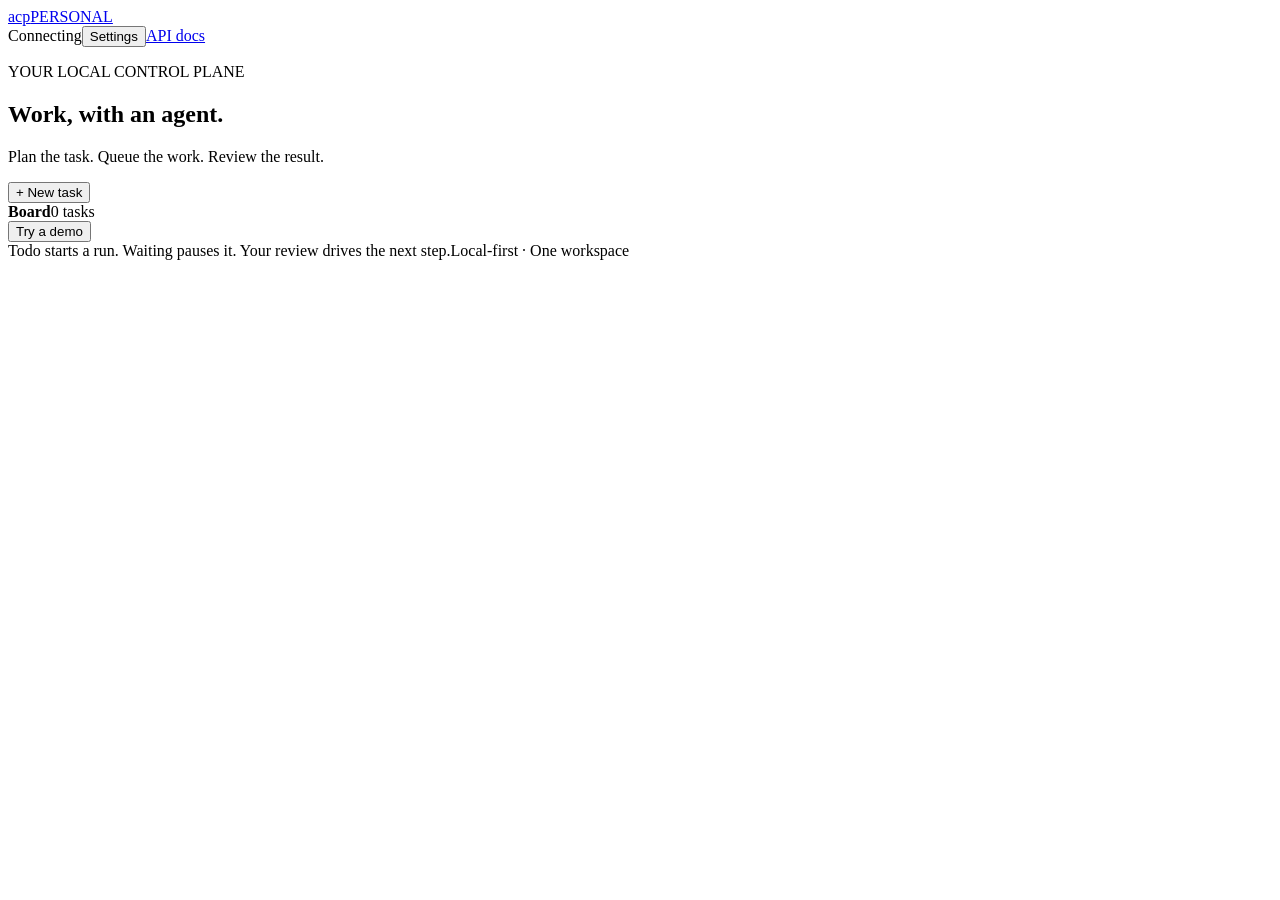
==== acp/static/index.html @ 340b1d62 "Add native Comet companion with persistent drag resizing" ====
<!doctype html>
<html lang="en">
<head>
  <meta charset="utf-8"><meta name="viewport" content="width=device-width, initial-scale=1">
  <title>ACP — Personal agent orchestration</title>
  <link rel="stylesheet" href="/static/style.css">
  <script src="/static/app.js" defer></script>
</head>
<body>
  <header class="topbar">
    <a class="brand" href="/" aria-label="ACP home"><span class="brandmark" aria-hidden="true"><i></i><i></i><i></i><i></i></span>acp<span class="personal">PERSONAL</span></a>
    <div class="topright"><span id="board-owner" class="chip" hidden></span><span id="connection" class="connection">Connecting</span><button id="settings-btn" class="quiet">Settings</button><a href="/docs" target="_blank" rel="noopener">API docs</a></div>
  </header>
  <main>
    <section class="heading"><div><p class="eyebrow">YOUR LOCAL CONTROL PLANE</p><h1>Work, with an agent.</h1><p class="subtitle">Plan the task. Queue the work. Review the result.</p></div><button id="new-task" class="primary">+ New task</button></section>
    <section class="toolbar"><div><strong>Board</strong><span class="separator"></span><span id="task-count">0 tasks</span><span id="running-count"></span></div><div><button id="demo-btn" class="quiet">Try a demo</button><span id="default-provider" class="chip"></span></div></section>
    <div id="health-warning" role="status" hidden></div>
    <section id="board" class="board" aria-label="Task board"></section>
    <footer><span>Todo starts a run. Waiting pauses it. Your review drives the next step.</span><span>Local-first · One workspace</span></footer>
  </main>
  <dialog id="create-dialog" aria-labelledby="create-title"><form id="create-form"><div class="dialog-heading"><h2 id="create-title">New task</h2><button type="button" class="close" data-close="create-dialog" aria-label="Close">×</button></div>
    <label>Title<input name="title" required maxlength="500" placeholder="What should the agent work on?" autofocus></label>
    <label>Description<textarea name="description" rows="5" placeholder="Context, desired outcome, and how to verify it"></textarea></label>
    <div class="form-row"><label>Agent<select name="provider"><option value="demo">Demo (no AI calls)</option><option value="claude">Claude Code</option><option value="codex">Codex</option></select></label><label>Starting lane<select name="state"><option value="planning">Planning</option><option value="todo">Todo — start work</option></select></label></div>
    <label>Local Git repository<input name="repo_path" placeholder="/absolute/path/to/your/repo"></label><p class="hint">The agent chooses its working directory and whether to use a worktree.</p>
    <button class="primary" type="submit">Create task</button></form>
  </dialog>
  <dialog id="task-dialog" class="task-dialog" aria-labelledby="task-heading"><div class="dialog-heading"><div><p id="task-short-id" class="eyebrow"></p><h2 id="task-heading"></h2></div><button class="close" data-close="task-dialog" aria-label="Close">×</button></div>
    <div id="task-summary"></div>
    <div class="task-actions"><select id="task-state" aria-label="Task lane"></select><button id="move-task">Move</button><button id="cancel-task" class="quiet">Stop / unqueue</button></div>
    <details id="edit-details"><summary>Edit task</summary><form id="edit-form"><label>Title<input name="title" required maxlength="500"></label><label>Description<textarea name="description" rows="5"></textarea></label><div class="form-row"><label>Agent<select name="provider"><option value="demo">Demo</option><option value="claude">Claude Code</option><option value="codex">Codex</option></select></label><label>Local repo<input name="repo_path"></label></div><button type="submit">Save changes</button></form></details>
    <section id="output-section"><h3>Outputs</h3><div id="task-outputs"></div></section>
    <section><h3>Conversation</h3><div id="task-comments"></div><form id="comment-form"><label class="sr-only" for="comment-body">Comment or reply</label><textarea id="comment-body" rows="3" required placeholder="Add context or feedback…"></textarea><div class="comment-actions"><button type="submit">Add comment</button><button type="button" id="resume-task" class="primary" hidden>Answer & resume</button><button type="button" id="request-changes" class="primary" hidden>Request changes</button></div></form></section>
    <details><summary>Runs & session</summary><div id="task-runs"></div><button id="reset-session" class="quiet">Reset agent session</button><p class="hint">Keeps task history and files; the next run gets fresh agent context.</p></details>
  </dialog>
  <dialog id="settings-dialog" class="settings-dialog" aria-labelledby="settings-heading"><div class="dialog-heading"><h2 id="settings-heading">Settings</h2><button class="close" data-close="settings-dialog" aria-label="Close">×</button></div>
    <section>
      <div class="connection-heading"><h3>Codex app</h3><span id="desktop-badge" class="chip">CLI mode</span></div>
      <p id="desktop-status" class="hint"></p>
      <button id="desktop-copy" type="button">Copy setup prompt</button>
      <button id="desktop-disconnect" type="button" class="quiet" hidden>Disconnect</button>
      <details><summary>Connection details</summary><form id="desktop-connect-form"><label>Dispatcher chat ID<input id="desktop-thread" required placeholder="Chat UUID"></label><button type="submit">Connect</button></form><textarea id="desktop-instructions" readonly rows="5" aria-label="Codex setup prompt"></textarea></details>
    </section>
    <section class="linear-connection">
      <div class="connection-heading"><h3>Linear</h3><span id="linear-badge" class="chip">Not connected</span></div>
      <p id="linear-status" role="status"></p><p id="linear-error" class="hint" role="alert" hidden></p>
      <div id="linear-connected" hidden><p class="hint">Your assigned issues with the <code>acp</code> label appear here. Move one to Todo to start work.</p><div class="settings-actions"><button type="button" id="reconcile-linear">Sync now</button><button type="button" id="linear-edit" class="quiet">Edit connection</button></div><p class="hint">Syncs every minute. The agent finds the local repository.</p></div>
      <form id="linear-connect-form"><label>Linear API key<input id="linear-key" type="password" autocomplete="off" placeholder="Paste a key, or leave blank to use your saved key"></label><p class="hint">Find your personal API key in Linear → Settings → Security &amp; access. It stays on this computer.</p><button id="linear-discover" class="primary" type="submit">Continue</button><button type="button" class="quiet linear-cancel" hidden>Cancel</button></form>
      <form id="linear-setup-form" hidden><p id="linear-owner" class="hint"></p><div class="form-row"><label>Team<select id="linear-team" required></select></label><label>Agent<select id="linear-provider"><option value="codex">Codex</option><option value="claude">Claude Code</option><option value="demo">Demo</option></select></label></div><p id="linear-mapping-summary" class="hint"></p><label id="linear-create-label" class="checkbox-label" hidden><input id="linear-create-missing" type="checkbox" checked><span id="linear-create-description"></span></label><details id="linear-workflow-details"><summary>Customize status mapping</summary><div id="linear-mapping" class="linear-mapping"></div></details><p class="hint">Only issues assigned to you with the acp label will sync. ACP creates this label if needed.</p><button id="linear-save" class="primary" type="submit">Connect Linear</button><button type="button" class="quiet linear-cancel">Cancel</button></form>
    </section>
    <details id="settings-advanced"><summary>Advanced</summary>
      <details id="linear-webhook-details" hidden><summary>Instant updates</summary><p id="linear-webhook-status" class="hint"></p><form id="linear-webhook-form"><p class="hint">Optional: run <code>acp hooks</code> and forward port <strong>8766</strong> through an HTTPS tunnel. Keep the board on port 8765 private. The listener and tunnel must stay running.</p><label>Public webhook URL<input id="linear-webhook-url" type="url" required placeholder="https://your-tunnel.example/hooks/linear"></label><button id="linear-register" type="submit">Register webhook</button><p class="hint">Requires a Linear workspace admin. ACP saves the signing secret automatically.</p></form></details>
      <details id="linear-import-details" hidden><summary>Sync a specific issue</summary><form id="linear-form"><div class="form-row"><label>Issue ID<input name="issue_id" required placeholder="ENG-123"></label><label>Agent<select name="provider"><option value="codex">Codex</option><option value="claude">Claude Code</option><option value="demo">Demo</option></select></label></div><label>Local Git repository (optional)<input name="repo_path" placeholder="Let the agent find the repository"></label><p class="hint">The issue must be assigned to you and have the acp label.</p><button type="submit">Sync issue</button></form></details>
      <details><summary>Linear reply commands</summary><p class="hint">Use <code>/wait question</code>, <code>/resume answer</code>, or <code>/changes feedback</code> in a Linear comment.</p></details>
      <details><summary>Event subscriptions</summary><p class="hint">Receive durable HTTP events. Deduplicate by event ID.</p><div id="subscription-list"></div><form id="subscription-form"><label>Webhook URL<input name="url" required type="url" placeholder="http://127.0.0.1:9000/events"></label><label>Event patterns<input name="types" value="task.state_changed,comment.*" required></label><label>Signing secret (optional)<input name="secret" type="password" autocomplete="new-password"></label><button type="submit">Subscribe</button></form></details>
      <details id="delivery-details"><summary id="delivery-summary">Delivery diagnostics</summary><div id="delivery-list"></div></details>
    </details>
  </dialog>
  <div id="toast" role="alert" hidden></div>
</body>
</html>
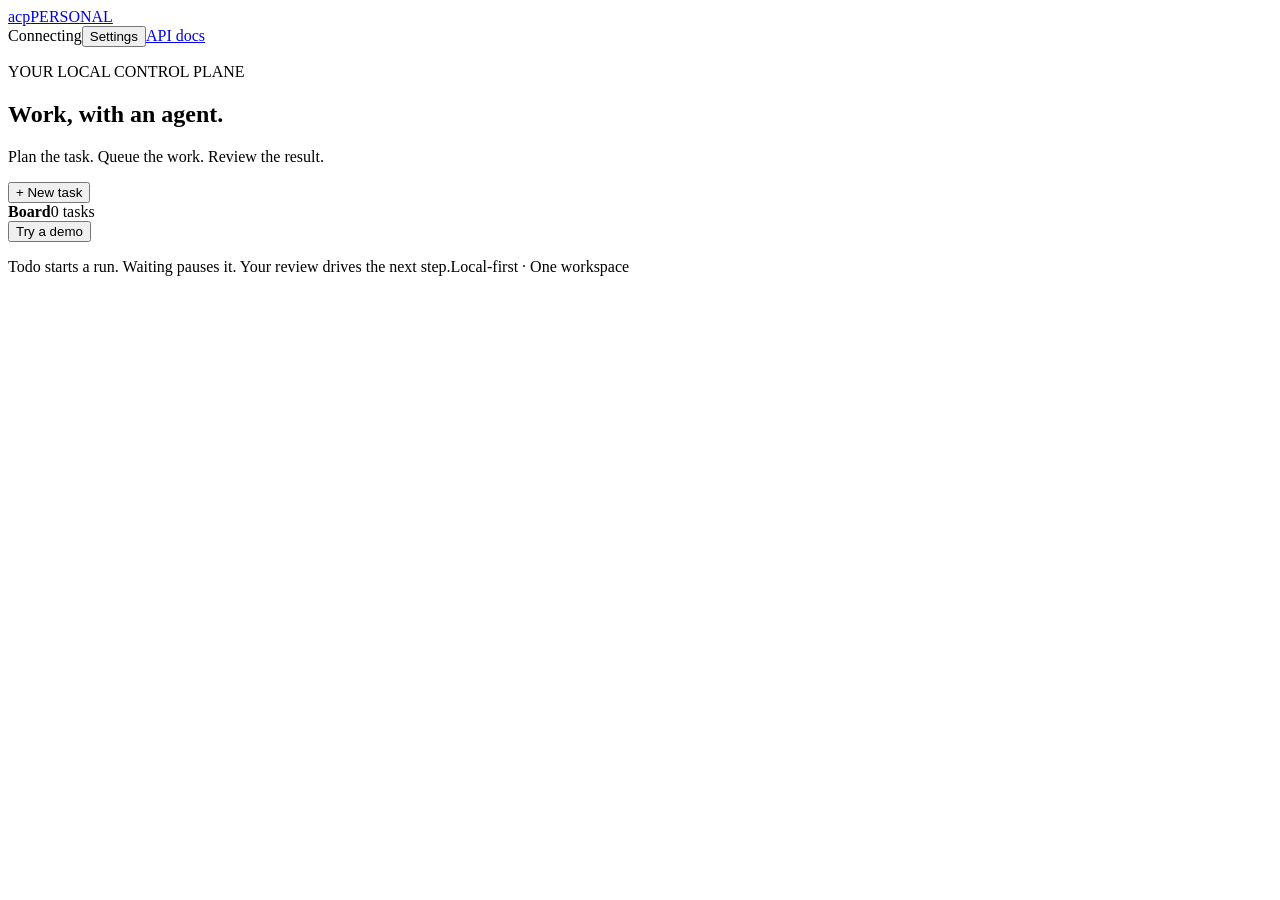
==== commit 9408286f: "fix: make command retries durable and recover desktop handoffs" ====
--- a/acp/static/index.html
+++ b/acp/static/index.html
@@ -14,6 +14,7 @@
   <main>
     <section class="heading"><div><p class="eyebrow">YOUR LOCAL CONTROL PLANE</p><h1>Work, with an agent.</h1><p class="subtitle">Plan the task. Queue the work. Review the result.</p></div><button id="new-task" class="primary">+ New task</button></section>
     <section class="toolbar"><div><strong>Board</strong><span class="separator"></span><span id="task-count">0 tasks</span><span id="running-count"></span></div><div><button id="demo-btn" class="quiet">Try a demo</button><span id="default-provider" class="chip"></span></div></section>
+    <p id="runtime-version" class="hint"></p>
     <div id="health-warning" role="status" hidden></div>
     <section id="board" class="board" aria-label="Task board"></section>
     <footer><span>Todo starts a run. Waiting pauses it. Your review drives the next step.</span><span>Local-first · One workspace</span></footer>
@@ -51,7 +52,7 @@
     <details id="settings-advanced"><summary>Advanced</summary>
       <details id="linear-webhook-details" hidden><summary>Instant updates</summary><p id="linear-webhook-status" class="hint"></p><form id="linear-webhook-form"><p class="hint">Optional: run <code>acp hooks</code> and forward port <strong>8766</strong> through an HTTPS tunnel. Keep the board on port 8765 private. The listener and tunnel must stay running.</p><label>Public webhook URL<input id="linear-webhook-url" type="url" required placeholder="https://your-tunnel.example/hooks/linear"></label><button id="linear-register" type="submit">Register webhook</button><p class="hint">Requires a Linear workspace admin. ACP saves the signing secret automatically.</p></form></details>
       <details id="linear-import-details" hidden><summary>Sync a specific issue</summary><form id="linear-form"><div class="form-row"><label>Issue ID<input name="issue_id" required placeholder="ENG-123"></label><label>Agent<select name="provider"><option value="codex">Codex</option><option value="claude">Claude Code</option><option value="demo">Demo</option></select></label></div><label>Local Git repository (optional)<input name="repo_path" placeholder="Let the agent find the repository"></label><p class="hint">The issue must be assigned to you and have the acp label.</p><button type="submit">Sync issue</button></form></details>
-      <details><summary>Linear reply commands</summary><p class="hint">Use <code>/wait question</code>, <code>/resume answer</code>, or <code>/changes feedback</code> in a Linear comment.</p></details>
+      <details><summary>Linear reply commands</summary><p class="hint">While Waiting on Input, any new human comment resumes the agent. Use <code>/wait question</code> to pause or <code>/changes feedback</code> to request changes on a review.</p></details>
       <details><summary>Event subscriptions</summary><p class="hint">Receive durable HTTP events. Deduplicate by event ID.</p><div id="subscription-list"></div><form id="subscription-form"><label>Webhook URL<input name="url" required type="url" placeholder="http://127.0.0.1:9000/events"></label><label>Event patterns<input name="types" value="task.state_changed,comment.*" required></label><label>Signing secret (optional)<input name="secret" type="password" autocomplete="new-password"></label><button type="submit">Subscribe</button></form></details>
       <details id="delivery-details"><summary id="delivery-summary">Delivery diagnostics</summary><div id="delivery-list"></div></details>
     </details>
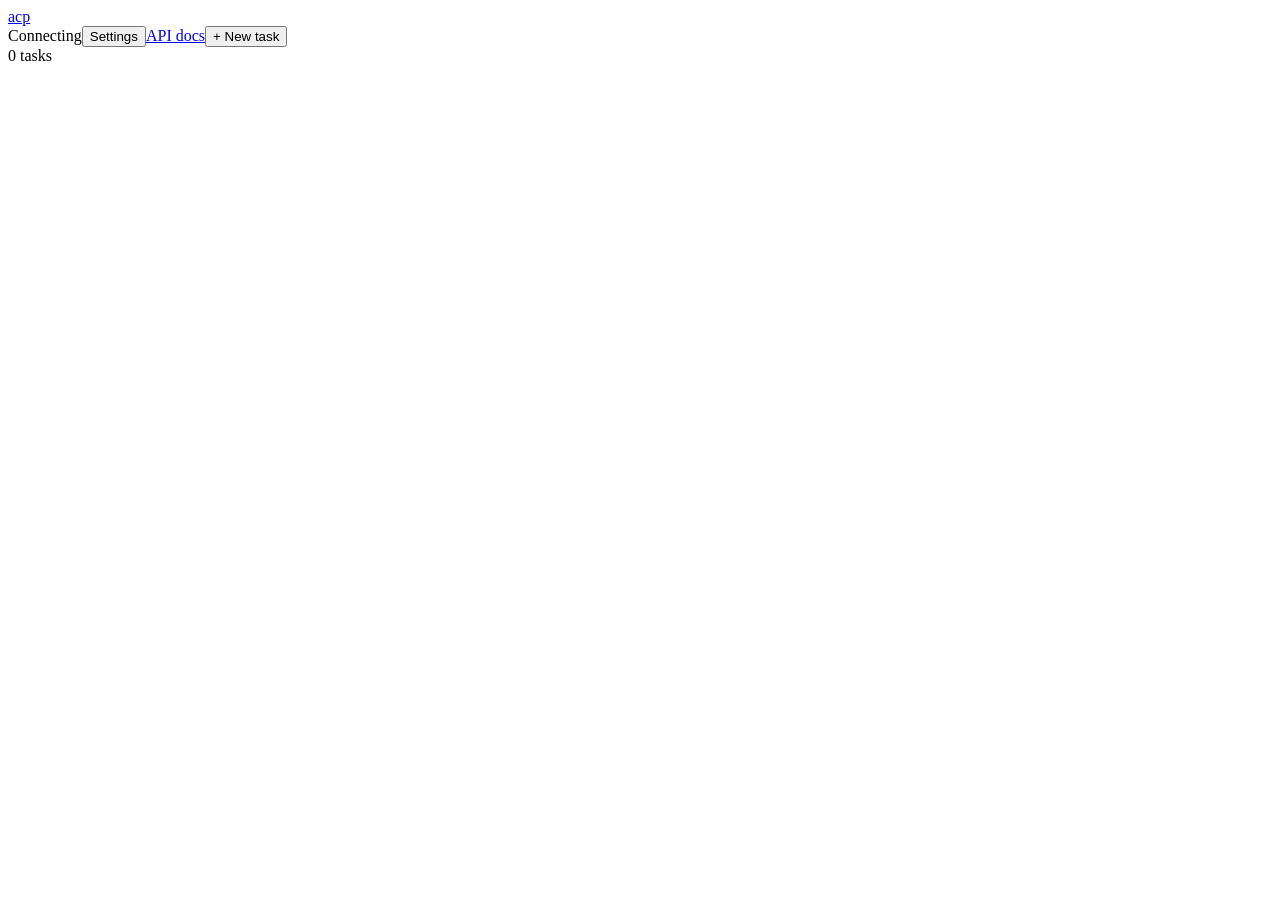
==== commit 5d8e3853: "Hide the demo provider and trim the board UI The demo runner stays as a hidden engine for tests and " ====
--- a/acp/static/index.html
+++ b/acp/static/index.html
@@ -2,56 +2,56 @@
 <html lang="en">
 <head>
   <meta charset="utf-8"><meta name="viewport" content="width=device-width, initial-scale=1">
-  <title>ACP — Personal agent orchestration</title>
+  <title>ACP — Board</title>
   <link rel="stylesheet" href="/static/style.css">
   <script src="/static/app.js" defer></script>
 </head>
 <body>
   <header class="topbar">
-    <a class="brand" href="/" aria-label="ACP home"><span class="brandmark" aria-hidden="true"><i></i><i></i><i></i><i></i></span>acp<span class="personal">PERSONAL</span></a>
-    <div class="topright"><span id="board-owner" class="chip" hidden></span><span id="connection" class="connection">Connecting</span><button id="settings-btn" class="quiet">Settings</button><a href="/docs" target="_blank" rel="noopener">API docs</a></div>
+    <a class="brand" href="/" aria-label="ACP home"><span class="brandmark" aria-hidden="true"><i></i><i></i><i></i><i></i></span>acp</a>
+    <div class="topright"><span id="board-owner" class="chip" hidden></span><span id="connection" class="connection">Connecting</span><button id="settings-btn" class="quiet">Settings</button><a href="/docs" target="_blank" rel="noopener">API docs</a><button id="new-task" class="primary">+ New task</button></div>
   </header>
   <main>
-    <section class="heading"><div><p class="eyebrow">YOUR LOCAL CONTROL PLANE</p><h1>Work, with an agent.</h1><p class="subtitle">Plan the task. Queue the work. Review the result.</p></div><button id="new-task" class="primary">+ New task</button></section>
-    <section class="toolbar"><div><strong>Board</strong><span class="separator"></span><span id="task-count">0 tasks</span><span id="running-count"></span></div><div><button id="demo-btn" class="quiet">Try a demo</button><span id="default-provider" class="chip"></span></div></section>
-    <p id="runtime-version" class="hint"></p>
+    <section class="toolbar"><div><span id="task-count">0 tasks</span><span id="running-count"></span></div><div><span id="default-provider" class="chip"></span><span id="runtime-version"></span></div></section>
     <div id="health-warning" role="status" hidden></div>
     <section id="board" class="board" aria-label="Task board"></section>
-    <footer><span>Todo starts a run. Waiting pauses it. Your review drives the next step.</span><span>Local-first · One workspace</span></footer>
   </main>
   <dialog id="create-dialog" aria-labelledby="create-title"><form id="create-form"><div class="dialog-heading"><h2 id="create-title">New task</h2><button type="button" class="close" data-close="create-dialog" aria-label="Close">×</button></div>
     <label>Title<input name="title" required maxlength="500" placeholder="What should the agent work on?" autofocus></label>
     <label>Description<textarea name="description" rows="5" placeholder="Context, desired outcome, and how to verify it"></textarea></label>
-    <div class="form-row"><label>Agent<select name="provider"><option value="demo">Demo (no AI calls)</option><option value="claude">Claude Code</option><option value="codex">Codex</option></select></label><label>Starting lane<select name="state"><option value="planning">Planning</option><option value="todo">Todo — start work</option></select></label></div>
+    <div class="form-row"><label>Agent<select name="provider"></select></label><label>Starting lane<select name="state"><option value="planning">Planning</option><option value="todo">Todo — start work</option></select></label></div>
     <label>Local Git repository<input name="repo_path" placeholder="/absolute/path/to/your/repo"></label><p class="hint">The agent chooses its working directory and whether to use a worktree.</p>
     <button class="primary" type="submit">Create task</button></form>
   </dialog>
   <dialog id="task-dialog" class="task-dialog" aria-labelledby="task-heading"><div class="dialog-heading"><div><p id="task-short-id" class="eyebrow"></p><h2 id="task-heading"></h2></div><button class="close" data-close="task-dialog" aria-label="Close">×</button></div>
     <div id="task-summary"></div>
     <div class="task-actions"><select id="task-state" aria-label="Task lane"></select><button id="move-task">Move</button><button id="cancel-task" class="quiet">Stop / unqueue</button></div>
-    <details id="edit-details"><summary>Edit task</summary><form id="edit-form"><label>Title<input name="title" required maxlength="500"></label><label>Description<textarea name="description" rows="5"></textarea></label><div class="form-row"><label>Agent<select name="provider"><option value="demo">Demo</option><option value="claude">Claude Code</option><option value="codex">Codex</option></select></label><label>Local repo<input name="repo_path"></label></div><button type="submit">Save changes</button></form></details>
+    <details id="edit-details"><summary>Edit task</summary><form id="edit-form"><label>Title<input name="title" required maxlength="500"></label><label>Description<textarea name="description" rows="5"></textarea></label><div class="form-row"><label>Agent<select name="provider"></select></label><label>Local repo<input name="repo_path"></label></div><button type="submit">Save changes</button></form></details>
     <section id="output-section"><h3>Outputs</h3><div id="task-outputs"></div></section>
     <section><h3>Conversation</h3><div id="task-comments"></div><form id="comment-form"><label class="sr-only" for="comment-body">Comment or reply</label><textarea id="comment-body" rows="3" required placeholder="Add context or feedback…"></textarea><div class="comment-actions"><button type="submit">Add comment</button><button type="button" id="resume-task" class="primary" hidden>Answer & resume</button><button type="button" id="request-changes" class="primary" hidden>Request changes</button></div></form></section>
-    <details><summary>Runs & session</summary><div id="task-runs"></div><button id="reset-session" class="quiet">Reset agent session</button><p class="hint">Keeps task history and files; the next run gets fresh agent context.</p></details>
+    <details><summary>Run history & session</summary><div id="task-runs"></div><button id="reset-session" class="quiet">Reset agent session</button><p class="hint">Keeps task history and files; the next run starts with fresh agent context.</p></details>
   </dialog>
   <dialog id="settings-dialog" class="settings-dialog" aria-labelledby="settings-heading"><div class="dialog-heading"><h2 id="settings-heading">Settings</h2><button class="close" data-close="settings-dialog" aria-label="Close">×</button></div>
     <section>
+      <div class="connection-heading"><h3>Agents</h3><span id="agents-badge" class="chip"></span></div>
+      <p id="agents-status" class="hint"></p>
+      <details><summary>Change agents</summary><p class="hint">Set <code>DEFAULT_PROVIDER</code>, <code>CLAUDE_COMMAND</code>, and <code>CODEX_COMMAND</code> in <code>config.env</code> (<code>acp setup</code> prints its location), then restart with <code>acp stop</code> and <code>acp start</code>.</p></details>
+    </section>
+    <section>
       <div class="connection-heading"><h3>Codex app</h3><span id="desktop-badge" class="chip">CLI mode</span></div>
       <p id="desktop-status" class="hint"></p>
-      <button id="desktop-copy" type="button">Copy setup prompt</button>
-      <button id="desktop-disconnect" type="button" class="quiet" hidden>Disconnect</button>
-      <details><summary>Connection details</summary><form id="desktop-connect-form"><label>Dispatcher chat ID<input id="desktop-thread" required placeholder="Chat UUID"></label><button type="submit">Connect</button></form><textarea id="desktop-instructions" readonly rows="5" aria-label="Codex setup prompt"></textarea></details>
+      <details><summary>Connection details</summary><p id="desktop-help" class="hint"></p><div class="settings-actions"><button id="desktop-copy" type="button">Copy setup prompt</button><button id="desktop-disconnect" type="button" class="quiet" hidden>Disconnect</button></div><form id="desktop-connect-form"><label>Dispatcher chat ID<input id="desktop-thread" required placeholder="Chat UUID"></label><button type="submit">Connect</button></form><textarea id="desktop-instructions" readonly rows="5" aria-label="Codex setup prompt"></textarea></details>
     </section>
     <section class="linear-connection">
       <div class="connection-heading"><h3>Linear</h3><span id="linear-badge" class="chip">Not connected</span></div>
-      <p id="linear-status" role="status"></p><p id="linear-error" class="hint" role="alert" hidden></p>
-      <div id="linear-connected" hidden><p class="hint">Your assigned issues with the <code>acp</code> label appear here. Move one to Todo to start work.</p><div class="settings-actions"><button type="button" id="reconcile-linear">Sync now</button><button type="button" id="linear-edit" class="quiet">Edit connection</button></div><p class="hint">Syncs every minute. The agent finds the local repository.</p></div>
+      <p id="linear-status" class="hint" role="status"></p><p id="linear-error" class="hint" role="alert" hidden></p>
+      <div id="linear-connected" hidden><div class="settings-actions"><button type="button" id="reconcile-linear">Sync now</button><button type="button" id="linear-edit" class="quiet">Edit connection</button></div><p class="hint">Issues assigned to you with the <code>acp</code> label sync every minute. Move one to Todo to start work.</p></div>
       <form id="linear-connect-form"><label>Linear API key<input id="linear-key" type="password" autocomplete="off" placeholder="Paste a key, or leave blank to use your saved key"></label><p class="hint">Find your personal API key in Linear → Settings → Security &amp; access. It stays on this computer.</p><button id="linear-discover" class="primary" type="submit">Continue</button><button type="button" class="quiet linear-cancel" hidden>Cancel</button></form>
-      <form id="linear-setup-form" hidden><p id="linear-owner" class="hint"></p><div class="form-row"><label>Team<select id="linear-team" required></select></label><label>Agent<select id="linear-provider"><option value="codex">Codex</option><option value="claude">Claude Code</option><option value="demo">Demo</option></select></label></div><p id="linear-mapping-summary" class="hint"></p><label id="linear-create-label" class="checkbox-label" hidden><input id="linear-create-missing" type="checkbox" checked><span id="linear-create-description"></span></label><details id="linear-workflow-details"><summary>Customize status mapping</summary><div id="linear-mapping" class="linear-mapping"></div></details><p class="hint">Only issues assigned to you with the acp label will sync. ACP creates this label if needed.</p><button id="linear-save" class="primary" type="submit">Connect Linear</button><button type="button" class="quiet linear-cancel">Cancel</button></form>
+      <form id="linear-setup-form" hidden><p id="linear-owner" class="hint"></p><div class="form-row"><label>Team<select id="linear-team" required></select></label><label>Agent<select id="linear-provider"></select></label></div><p id="linear-mapping-summary" class="hint"></p><label id="linear-create-label" class="checkbox-label" hidden><input id="linear-create-missing" type="checkbox" checked><span id="linear-create-description"></span></label><details id="linear-workflow-details"><summary>Customize status mapping</summary><div id="linear-mapping" class="linear-mapping"></div></details><p class="hint">Only issues assigned to you with the acp label will sync. ACP creates this label if needed.</p><button id="linear-save" class="primary" type="submit">Connect Linear</button><button type="button" class="quiet linear-cancel">Cancel</button></form>
     </section>
     <details id="settings-advanced"><summary>Advanced</summary>
       <details id="linear-webhook-details" hidden><summary>Instant updates</summary><p id="linear-webhook-status" class="hint"></p><form id="linear-webhook-form"><p class="hint">Optional: run <code>acp hooks</code> and forward port <strong>8766</strong> through an HTTPS tunnel. Keep the board on port 8765 private. The listener and tunnel must stay running.</p><label>Public webhook URL<input id="linear-webhook-url" type="url" required placeholder="https://your-tunnel.example/hooks/linear"></label><button id="linear-register" type="submit">Register webhook</button><p class="hint">Requires a Linear workspace admin. ACP saves the signing secret automatically.</p></form></details>
-      <details id="linear-import-details" hidden><summary>Sync a specific issue</summary><form id="linear-form"><div class="form-row"><label>Issue ID<input name="issue_id" required placeholder="ENG-123"></label><label>Agent<select name="provider"><option value="codex">Codex</option><option value="claude">Claude Code</option><option value="demo">Demo</option></select></label></div><label>Local Git repository (optional)<input name="repo_path" placeholder="Let the agent find the repository"></label><p class="hint">The issue must be assigned to you and have the acp label.</p><button type="submit">Sync issue</button></form></details>
+      <details id="linear-import-details" hidden><summary>Sync a specific issue</summary><form id="linear-form"><div class="form-row"><label>Issue ID<input name="issue_id" required placeholder="ENG-123"></label><label>Agent<select name="provider"></select></label></div><label>Local Git repository (optional)<input name="repo_path" placeholder="Let the agent find the repository"></label><p class="hint">The issue must be assigned to you and have the acp label.</p><button type="submit">Sync issue</button></form></details>
       <details><summary>Linear reply commands</summary><p class="hint">While Waiting on Input, any new human comment resumes the agent. Use <code>/wait question</code> to pause or <code>/changes feedback</code> to request changes on a review.</p></details>
       <details><summary>Event subscriptions</summary><p class="hint">Receive durable HTTP events. Deduplicate by event ID.</p><div id="subscription-list"></div><form id="subscription-form"><label>Webhook URL<input name="url" required type="url" placeholder="http://127.0.0.1:9000/events"></label><label>Event patterns<input name="types" value="task.state_changed,comment.*" required></label><label>Signing secret (optional)<input name="secret" type="password" autocomplete="new-password"></label><button type="submit">Subscribe</button></form></details>
       <details id="delivery-details"><summary id="delivery-summary">Delivery diagnostics</summary><div id="delivery-list"></div></details>
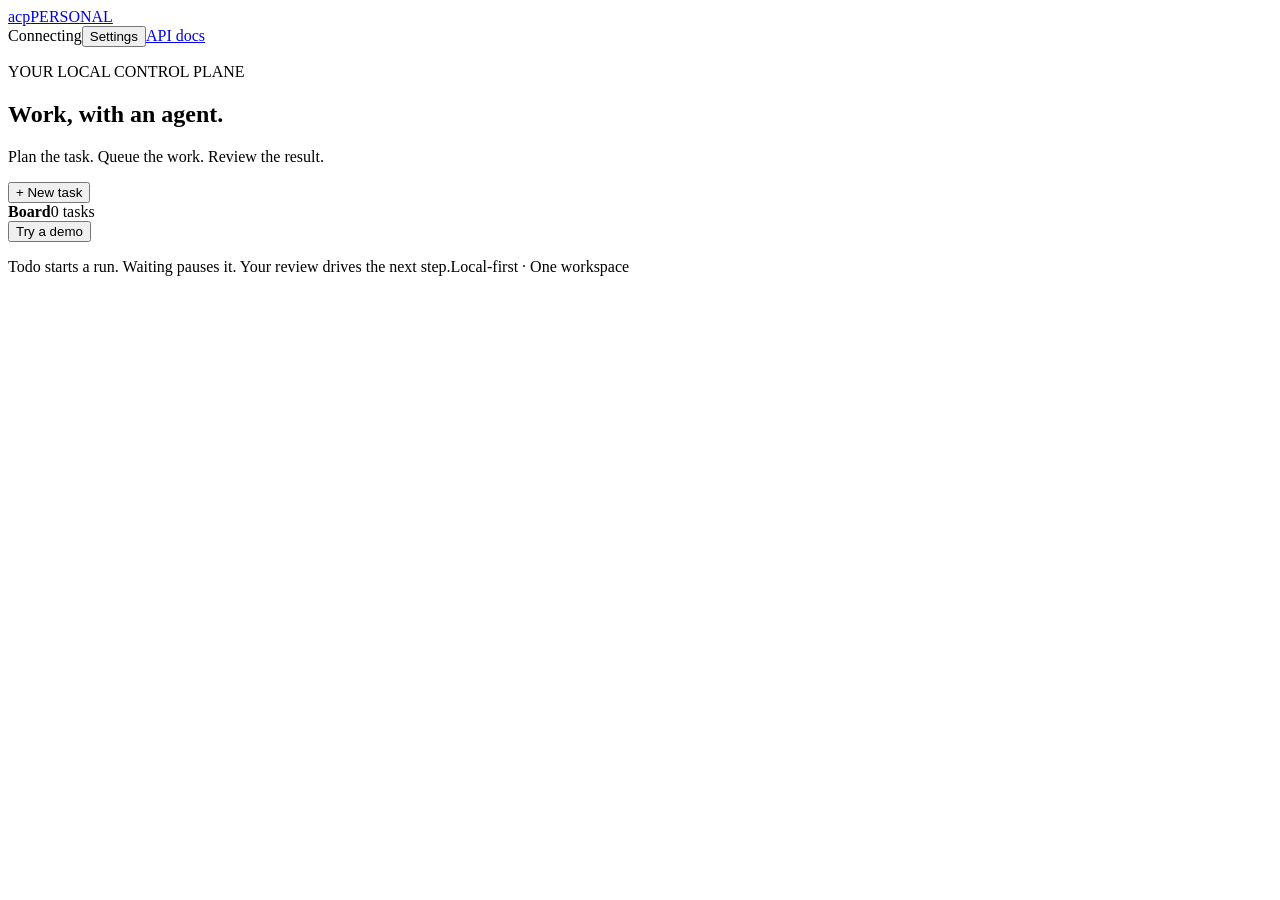
==== commit 28822917: "Run Codex through app-server with approvals on the board Replace the Codex app dispatcher with a cli" ====
--- a/acp/static/index.html
+++ b/acp/static/index.html
@@ -2,56 +2,49 @@
 <html lang="en">
 <head>
   <meta charset="utf-8"><meta name="viewport" content="width=device-width, initial-scale=1">
-  <title>ACP — Board</title>
+  <title>ACP — Personal agent orchestration</title>
   <link rel="stylesheet" href="/static/style.css">
   <script src="/static/app.js" defer></script>
 </head>
 <body>
   <header class="topbar">
-    <a class="brand" href="/" aria-label="ACP home"><span class="brandmark" aria-hidden="true"><i></i><i></i><i></i><i></i></span>acp</a>
-    <div class="topright"><span id="board-owner" class="chip" hidden></span><span id="connection" class="connection">Connecting</span><button id="settings-btn" class="quiet">Settings</button><a href="/docs" target="_blank" rel="noopener">API docs</a><button id="new-task" class="primary">+ New task</button></div>
+    <a class="brand" href="/" aria-label="ACP home"><span class="brandmark" aria-hidden="true"><i></i><i></i><i></i><i></i></span>acp<span class="personal">PERSONAL</span></a>
+    <div class="topright"><span id="board-owner" class="chip" hidden></span><span id="connection" class="connection">Connecting</span><button id="settings-btn" class="quiet">Settings</button><a href="/docs" target="_blank" rel="noopener">API docs</a></div>
   </header>
   <main>
-    <section class="toolbar"><div><span id="task-count">0 tasks</span><span id="running-count"></span></div><div><span id="default-provider" class="chip"></span><span id="runtime-version"></span></div></section>
+    <section class="heading"><div><p class="eyebrow">YOUR LOCAL CONTROL PLANE</p><h1>Work, with an agent.</h1><p class="subtitle">Plan the task. Queue the work. Review the result.</p></div><button id="new-task" class="primary">+ New task</button></section>
+    <section class="toolbar"><div><strong>Board</strong><span class="separator"></span><span id="task-count">0 tasks</span><span id="running-count"></span></div><div><button id="demo-btn" class="quiet">Try a demo</button><span id="default-provider" class="chip"></span></div></section>
+    <p id="runtime-version" class="hint"></p>
     <div id="health-warning" role="status" hidden></div>
     <section id="board" class="board" aria-label="Task board"></section>
+    <footer><span>Todo starts a run. Waiting pauses it. Your review drives the next step.</span><span>Local-first · One workspace</span></footer>
   </main>
   <dialog id="create-dialog" aria-labelledby="create-title"><form id="create-form"><div class="dialog-heading"><h2 id="create-title">New task</h2><button type="button" class="close" data-close="create-dialog" aria-label="Close">×</button></div>
     <label>Title<input name="title" required maxlength="500" placeholder="What should the agent work on?" autofocus></label>
     <label>Description<textarea name="description" rows="5" placeholder="Context, desired outcome, and how to verify it"></textarea></label>
-    <div class="form-row"><label>Agent<select name="provider"></select></label><label>Starting lane<select name="state"><option value="planning">Planning</option><option value="todo">Todo — start work</option></select></label></div>
+    <div class="form-row"><label>Agent<select name="provider"><option value="demo">Demo (no AI calls)</option><option value="claude">Claude Code</option><option value="codex">Codex</option></select></label><label>Starting lane<select name="state"><option value="planning">Planning</option><option value="todo">Todo — start work</option></select></label></div>
     <label>Local Git repository<input name="repo_path" placeholder="/absolute/path/to/your/repo"></label><p class="hint">The agent chooses its working directory and whether to use a worktree.</p>
     <button class="primary" type="submit">Create task</button></form>
   </dialog>
   <dialog id="task-dialog" class="task-dialog" aria-labelledby="task-heading"><div class="dialog-heading"><div><p id="task-short-id" class="eyebrow"></p><h2 id="task-heading"></h2></div><button class="close" data-close="task-dialog" aria-label="Close">×</button></div>
     <div id="task-summary"></div>
     <div class="task-actions"><select id="task-state" aria-label="Task lane"></select><button id="move-task">Move</button><button id="cancel-task" class="quiet">Stop / unqueue</button></div>
-    <details id="edit-details"><summary>Edit task</summary><form id="edit-form"><label>Title<input name="title" required maxlength="500"></label><label>Description<textarea name="description" rows="5"></textarea></label><div class="form-row"><label>Agent<select name="provider"></select></label><label>Local repo<input name="repo_path"></label></div><button type="submit">Save changes</button></form></details>
+    <details id="edit-details"><summary>Edit task</summary><form id="edit-form"><label>Title<input name="title" required maxlength="500"></label><label>Description<textarea name="description" rows="5"></textarea></label><div class="form-row"><label>Agent<select name="provider"><option value="demo">Demo</option><option value="claude">Claude Code</option><option value="codex">Codex</option></select></label><label>Local repo<input name="repo_path"></label></div><button type="submit">Save changes</button></form></details>
     <section id="output-section"><h3>Outputs</h3><div id="task-outputs"></div></section>
     <section><h3>Conversation</h3><div id="task-comments"></div><form id="comment-form"><label class="sr-only" for="comment-body">Comment or reply</label><textarea id="comment-body" rows="3" required placeholder="Add context or feedback…"></textarea><div class="comment-actions"><button type="submit">Add comment</button><button type="button" id="resume-task" class="primary" hidden>Answer & resume</button><button type="button" id="request-changes" class="primary" hidden>Request changes</button></div></form></section>
-    <details><summary>Run history & session</summary><div id="task-runs"></div><button id="reset-session" class="quiet">Reset agent session</button><p class="hint">Keeps task history and files; the next run starts with fresh agent context.</p></details>
+    <details><summary>Run history & session</summary><p class="hint">Past runs keep their original outcomes. The task’s current status is shown above.</p><div id="task-runs"></div><button id="reset-session" class="quiet">Reset agent session</button><p class="hint">Keeps task history and files; the next run gets fresh agent context.</p></details>
   </dialog>
   <dialog id="settings-dialog" class="settings-dialog" aria-labelledby="settings-heading"><div class="dialog-heading"><h2 id="settings-heading">Settings</h2><button class="close" data-close="settings-dialog" aria-label="Close">×</button></div>
-    <section>
-      <div class="connection-heading"><h3>Agents</h3><span id="agents-badge" class="chip"></span></div>
-      <p id="agents-status" class="hint"></p>
-      <details><summary>Change agents</summary><p class="hint">Set <code>DEFAULT_PROVIDER</code>, <code>CLAUDE_COMMAND</code>, and <code>CODEX_COMMAND</code> in <code>config.env</code> (<code>acp setup</code> prints its location), then restart with <code>acp stop</code> and <code>acp start</code>.</p></details>
-    </section>
-    <section>
-      <div class="connection-heading"><h3>Codex app</h3><span id="desktop-badge" class="chip">CLI mode</span></div>
-      <p id="desktop-status" class="hint"></p>
-      <details><summary>Connection details</summary><p id="desktop-help" class="hint"></p><div class="settings-actions"><button id="desktop-copy" type="button">Copy setup prompt</button><button id="desktop-disconnect" type="button" class="quiet" hidden>Disconnect</button></div><form id="desktop-connect-form"><label>Dispatcher chat ID<input id="desktop-thread" required placeholder="Chat UUID"></label><button type="submit">Connect</button></form><textarea id="desktop-instructions" readonly rows="5" aria-label="Codex setup prompt"></textarea></details>
-    </section>
     <section class="linear-connection">
       <div class="connection-heading"><h3>Linear</h3><span id="linear-badge" class="chip">Not connected</span></div>
-      <p id="linear-status" class="hint" role="status"></p><p id="linear-error" class="hint" role="alert" hidden></p>
-      <div id="linear-connected" hidden><div class="settings-actions"><button type="button" id="reconcile-linear">Sync now</button><button type="button" id="linear-edit" class="quiet">Edit connection</button></div><p class="hint">Issues assigned to you with the <code>acp</code> label sync every minute. Move one to Todo to start work.</p></div>
+      <p id="linear-status" role="status"></p><p id="linear-error" class="hint" role="alert" hidden></p>
+      <div id="linear-connected" hidden><p class="hint">Your assigned issues with the <code>acp</code> label appear here. Move one to Todo to start work.</p><div class="settings-actions"><button type="button" id="reconcile-linear">Sync now</button><button type="button" id="linear-edit" class="quiet">Edit connection</button></div><p class="hint">Syncs every minute. The agent finds the local repository.</p></div>
       <form id="linear-connect-form"><label>Linear API key<input id="linear-key" type="password" autocomplete="off" placeholder="Paste a key, or leave blank to use your saved key"></label><p class="hint">Find your personal API key in Linear → Settings → Security &amp; access. It stays on this computer.</p><button id="linear-discover" class="primary" type="submit">Continue</button><button type="button" class="quiet linear-cancel" hidden>Cancel</button></form>
-      <form id="linear-setup-form" hidden><p id="linear-owner" class="hint"></p><div class="form-row"><label>Team<select id="linear-team" required></select></label><label>Agent<select id="linear-provider"></select></label></div><p id="linear-mapping-summary" class="hint"></p><label id="linear-create-label" class="checkbox-label" hidden><input id="linear-create-missing" type="checkbox" checked><span id="linear-create-description"></span></label><details id="linear-workflow-details"><summary>Customize status mapping</summary><div id="linear-mapping" class="linear-mapping"></div></details><p class="hint">Only issues assigned to you with the acp label will sync. ACP creates this label if needed.</p><button id="linear-save" class="primary" type="submit">Connect Linear</button><button type="button" class="quiet linear-cancel">Cancel</button></form>
+      <form id="linear-setup-form" hidden><p id="linear-owner" class="hint"></p><div class="form-row"><label>Team<select id="linear-team" required></select></label><label>Agent<select id="linear-provider"><option value="codex">Codex</option><option value="claude">Claude Code</option><option value="demo">Demo</option></select></label></div><p id="linear-mapping-summary" class="hint"></p><label id="linear-create-label" class="checkbox-label" hidden><input id="linear-create-missing" type="checkbox" checked><span id="linear-create-description"></span></label><details id="linear-workflow-details"><summary>Customize status mapping</summary><div id="linear-mapping" class="linear-mapping"></div></details><p class="hint">Only issues assigned to you with the acp label will sync. ACP creates this label if needed.</p><button id="linear-save" class="primary" type="submit">Connect Linear</button><button type="button" class="quiet linear-cancel">Cancel</button></form>
     </section>
     <details id="settings-advanced"><summary>Advanced</summary>
       <details id="linear-webhook-details" hidden><summary>Instant updates</summary><p id="linear-webhook-status" class="hint"></p><form id="linear-webhook-form"><p class="hint">Optional: run <code>acp hooks</code> and forward port <strong>8766</strong> through an HTTPS tunnel. Keep the board on port 8765 private. The listener and tunnel must stay running.</p><label>Public webhook URL<input id="linear-webhook-url" type="url" required placeholder="https://your-tunnel.example/hooks/linear"></label><button id="linear-register" type="submit">Register webhook</button><p class="hint">Requires a Linear workspace admin. ACP saves the signing secret automatically.</p></form></details>
-      <details id="linear-import-details" hidden><summary>Sync a specific issue</summary><form id="linear-form"><div class="form-row"><label>Issue ID<input name="issue_id" required placeholder="ENG-123"></label><label>Agent<select name="provider"></select></label></div><label>Local Git repository (optional)<input name="repo_path" placeholder="Let the agent find the repository"></label><p class="hint">The issue must be assigned to you and have the acp label.</p><button type="submit">Sync issue</button></form></details>
+      <details id="linear-import-details" hidden><summary>Sync a specific issue</summary><form id="linear-form"><div class="form-row"><label>Issue ID<input name="issue_id" required placeholder="ENG-123"></label><label>Agent<select name="provider"><option value="codex">Codex</option><option value="claude">Claude Code</option><option value="demo">Demo</option></select></label></div><label>Local Git repository (optional)<input name="repo_path" placeholder="Let the agent find the repository"></label><p class="hint">The issue must be assigned to you and have the acp label.</p><button type="submit">Sync issue</button></form></details>
       <details><summary>Linear reply commands</summary><p class="hint">While Waiting on Input, any new human comment resumes the agent. Use <code>/wait question</code> to pause or <code>/changes feedback</code> to request changes on a review.</p></details>
       <details><summary>Event subscriptions</summary><p class="hint">Receive durable HTTP events. Deduplicate by event ID.</p><div id="subscription-list"></div><form id="subscription-form"><label>Webhook URL<input name="url" required type="url" placeholder="http://127.0.0.1:9000/events"></label><label>Event patterns<input name="types" value="task.state_changed,comment.*" required></label><label>Signing secret (optional)<input name="secret" type="password" autocomplete="new-password"></label><button type="submit">Subscribe</button></form></details>
       <details id="delivery-details"><summary id="delivery-summary">Delivery diagnostics</summary><div id="delivery-list"></div></details>
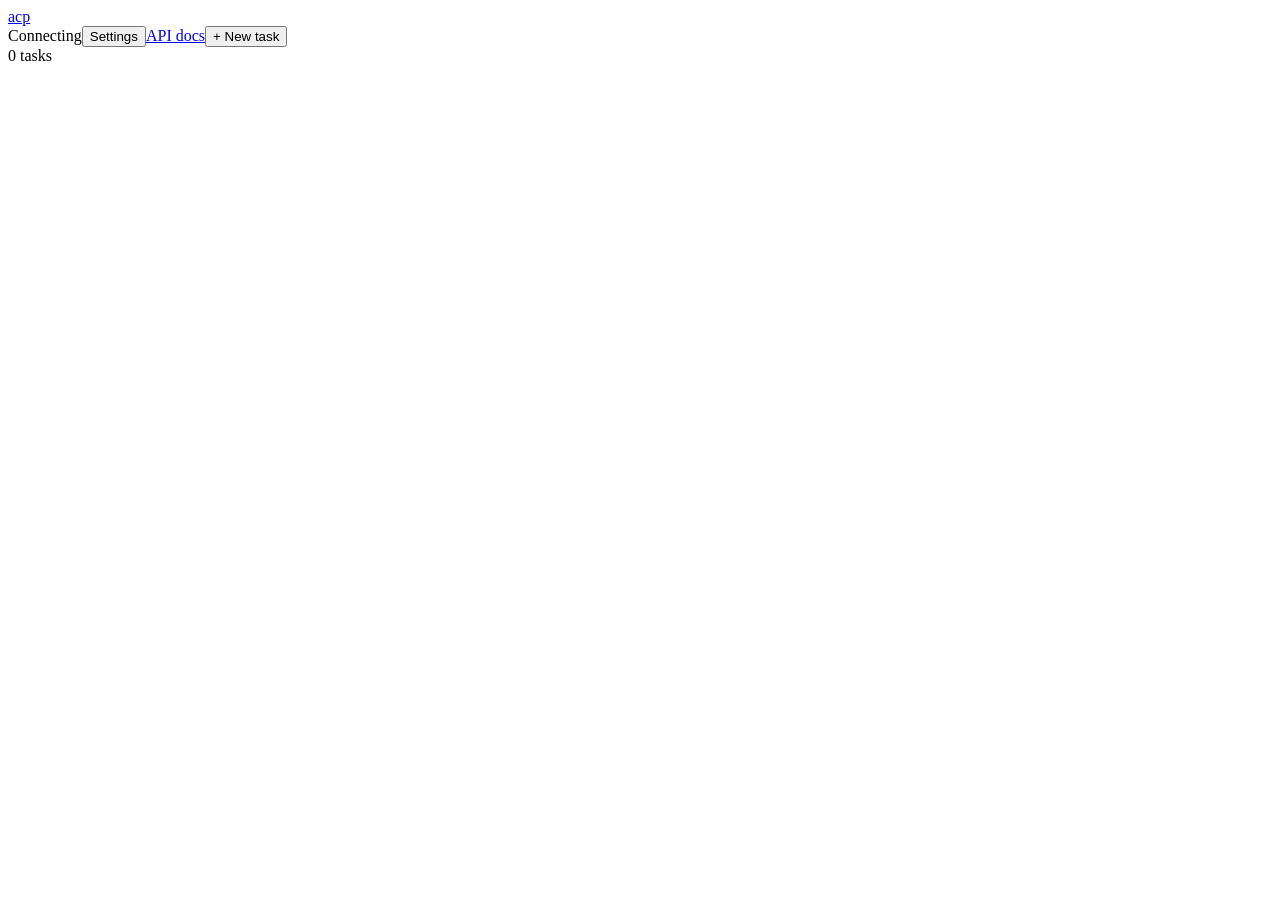
==== commit a0f1b352: "Merge pull request #17 from venti-josh/claude/remove-demo-ui-cleanup-ed3090 Hide the demo provider a" ====
--- a/acp/static/index.html
+++ b/acp/static/index.html
@@ -2,49 +2,56 @@
 <html lang="en">
 <head>
   <meta charset="utf-8"><meta name="viewport" content="width=device-width, initial-scale=1">
-  <title>ACP — Personal agent orchestration</title>
+  <title>ACP — Board</title>
   <link rel="stylesheet" href="/static/style.css">
   <script src="/static/app.js" defer></script>
 </head>
 <body>
   <header class="topbar">
-    <a class="brand" href="/" aria-label="ACP home"><span class="brandmark" aria-hidden="true"><i></i><i></i><i></i><i></i></span>acp<span class="personal">PERSONAL</span></a>
-    <div class="topright"><span id="board-owner" class="chip" hidden></span><span id="connection" class="connection">Connecting</span><button id="settings-btn" class="quiet">Settings</button><a href="/docs" target="_blank" rel="noopener">API docs</a></div>
+    <a class="brand" href="/" aria-label="ACP home"><span class="brandmark" aria-hidden="true"><i></i><i></i><i></i><i></i></span>acp</a>
+    <div class="topright"><span id="board-owner" class="chip" hidden></span><span id="connection" class="connection">Connecting</span><button id="settings-btn" class="quiet">Settings</button><a href="/docs" target="_blank" rel="noopener">API docs</a><button id="new-task" class="primary">+ New task</button></div>
   </header>
   <main>
-    <section class="heading"><div><p class="eyebrow">YOUR LOCAL CONTROL PLANE</p><h1>Work, with an agent.</h1><p class="subtitle">Plan the task. Queue the work. Review the result.</p></div><button id="new-task" class="primary">+ New task</button></section>
-    <section class="toolbar"><div><strong>Board</strong><span class="separator"></span><span id="task-count">0 tasks</span><span id="running-count"></span></div><div><button id="demo-btn" class="quiet">Try a demo</button><span id="default-provider" class="chip"></span></div></section>
-    <p id="runtime-version" class="hint"></p>
+    <section class="toolbar"><div><span id="task-count">0 tasks</span><span id="running-count"></span></div><div><span id="default-provider" class="chip"></span><span id="runtime-version"></span></div></section>
     <div id="health-warning" role="status" hidden></div>
     <section id="board" class="board" aria-label="Task board"></section>
-    <footer><span>Todo starts a run. Waiting pauses it. Your review drives the next step.</span><span>Local-first · One workspace</span></footer>
   </main>
   <dialog id="create-dialog" aria-labelledby="create-title"><form id="create-form"><div class="dialog-heading"><h2 id="create-title">New task</h2><button type="button" class="close" data-close="create-dialog" aria-label="Close">×</button></div>
     <label>Title<input name="title" required maxlength="500" placeholder="What should the agent work on?" autofocus></label>
     <label>Description<textarea name="description" rows="5" placeholder="Context, desired outcome, and how to verify it"></textarea></label>
-    <div class="form-row"><label>Agent<select name="provider"><option value="demo">Demo (no AI calls)</option><option value="claude">Claude Code</option><option value="codex">Codex</option></select></label><label>Starting lane<select name="state"><option value="planning">Planning</option><option value="todo">Todo — start work</option></select></label></div>
+    <div class="form-row"><label>Agent<select name="provider"></select></label><label>Starting lane<select name="state"><option value="planning">Planning</option><option value="todo">Todo — start work</option></select></label></div>
     <label>Local Git repository<input name="repo_path" placeholder="/absolute/path/to/your/repo"></label><p class="hint">The agent chooses its working directory and whether to use a worktree.</p>
     <button class="primary" type="submit">Create task</button></form>
   </dialog>
   <dialog id="task-dialog" class="task-dialog" aria-labelledby="task-heading"><div class="dialog-heading"><div><p id="task-short-id" class="eyebrow"></p><h2 id="task-heading"></h2></div><button class="close" data-close="task-dialog" aria-label="Close">×</button></div>
     <div id="task-summary"></div>
     <div class="task-actions"><select id="task-state" aria-label="Task lane"></select><button id="move-task">Move</button><button id="cancel-task" class="quiet">Stop / unqueue</button></div>
-    <details id="edit-details"><summary>Edit task</summary><form id="edit-form"><label>Title<input name="title" required maxlength="500"></label><label>Description<textarea name="description" rows="5"></textarea></label><div class="form-row"><label>Agent<select name="provider"><option value="demo">Demo</option><option value="claude">Claude Code</option><option value="codex">Codex</option></select></label><label>Local repo<input name="repo_path"></label></div><button type="submit">Save changes</button></form></details>
+    <details id="edit-details"><summary>Edit task</summary><form id="edit-form"><label>Title<input name="title" required maxlength="500"></label><label>Description<textarea name="description" rows="5"></textarea></label><div class="form-row"><label>Agent<select name="provider"></select></label><label>Local repo<input name="repo_path"></label></div><button type="submit">Save changes</button></form></details>
     <section id="output-section"><h3>Outputs</h3><div id="task-outputs"></div></section>
     <section><h3>Conversation</h3><div id="task-comments"></div><form id="comment-form"><label class="sr-only" for="comment-body">Comment or reply</label><textarea id="comment-body" rows="3" required placeholder="Add context or feedback…"></textarea><div class="comment-actions"><button type="submit">Add comment</button><button type="button" id="resume-task" class="primary" hidden>Answer & resume</button><button type="button" id="request-changes" class="primary" hidden>Request changes</button></div></form></section>
-    <details><summary>Run history & session</summary><p class="hint">Past runs keep their original outcomes. The task’s current status is shown above.</p><div id="task-runs"></div><button id="reset-session" class="quiet">Reset agent session</button><p class="hint">Keeps task history and files; the next run gets fresh agent context.</p></details>
+    <details><summary>Run history & session</summary><div id="task-runs"></div><button id="reset-session" class="quiet">Reset agent session</button><p class="hint">Keeps task history and files; the next run starts with fresh agent context.</p></details>
   </dialog>
   <dialog id="settings-dialog" class="settings-dialog" aria-labelledby="settings-heading"><div class="dialog-heading"><h2 id="settings-heading">Settings</h2><button class="close" data-close="settings-dialog" aria-label="Close">×</button></div>
+    <section>
+      <div class="connection-heading"><h3>Agents</h3><span id="agents-badge" class="chip"></span></div>
+      <p id="agents-status" class="hint"></p>
+      <details><summary>Change agents</summary><p class="hint">Set <code>DEFAULT_PROVIDER</code>, <code>CLAUDE_COMMAND</code>, and <code>CODEX_COMMAND</code> in <code>config.env</code> (<code>acp setup</code> prints its location), then restart with <code>acp stop</code> and <code>acp start</code>.</p></details>
+    </section>
+    <section>
+      <div class="connection-heading"><h3>Codex app</h3><span id="desktop-badge" class="chip">CLI mode</span></div>
+      <p id="desktop-status" class="hint"></p>
+      <details><summary>Connection details</summary><p id="desktop-help" class="hint"></p><div class="settings-actions"><button id="desktop-copy" type="button">Copy setup prompt</button><button id="desktop-disconnect" type="button" class="quiet" hidden>Disconnect</button></div><form id="desktop-connect-form"><label>Dispatcher chat ID<input id="desktop-thread" required placeholder="Chat UUID"></label><button type="submit">Connect</button></form><textarea id="desktop-instructions" readonly rows="5" aria-label="Codex setup prompt"></textarea></details>
+    </section>
     <section class="linear-connection">
       <div class="connection-heading"><h3>Linear</h3><span id="linear-badge" class="chip">Not connected</span></div>
-      <p id="linear-status" role="status"></p><p id="linear-error" class="hint" role="alert" hidden></p>
-      <div id="linear-connected" hidden><p class="hint">Your assigned issues with the <code>acp</code> label appear here. Move one to Todo to start work.</p><div class="settings-actions"><button type="button" id="reconcile-linear">Sync now</button><button type="button" id="linear-edit" class="quiet">Edit connection</button></div><p class="hint">Syncs every minute. The agent finds the local repository.</p></div>
+      <p id="linear-status" class="hint" role="status"></p><p id="linear-error" class="hint" role="alert" hidden></p>
+      <div id="linear-connected" hidden><div class="settings-actions"><button type="button" id="reconcile-linear">Sync now</button><button type="button" id="linear-edit" class="quiet">Edit connection</button></div><p class="hint">Issues assigned to you with the <code>acp</code> label sync every minute. Move one to Todo to start work.</p></div>
       <form id="linear-connect-form"><label>Linear API key<input id="linear-key" type="password" autocomplete="off" placeholder="Paste a key, or leave blank to use your saved key"></label><p class="hint">Find your personal API key in Linear → Settings → Security &amp; access. It stays on this computer.</p><button id="linear-discover" class="primary" type="submit">Continue</button><button type="button" class="quiet linear-cancel" hidden>Cancel</button></form>
-      <form id="linear-setup-form" hidden><p id="linear-owner" class="hint"></p><div class="form-row"><label>Team<select id="linear-team" required></select></label><label>Agent<select id="linear-provider"><option value="codex">Codex</option><option value="claude">Claude Code</option><option value="demo">Demo</option></select></label></div><p id="linear-mapping-summary" class="hint"></p><label id="linear-create-label" class="checkbox-label" hidden><input id="linear-create-missing" type="checkbox" checked><span id="linear-create-description"></span></label><details id="linear-workflow-details"><summary>Customize status mapping</summary><div id="linear-mapping" class="linear-mapping"></div></details><p class="hint">Only issues assigned to you with the acp label will sync. ACP creates this label if needed.</p><button id="linear-save" class="primary" type="submit">Connect Linear</button><button type="button" class="quiet linear-cancel">Cancel</button></form>
+      <form id="linear-setup-form" hidden><p id="linear-owner" class="hint"></p><div class="form-row"><label>Team<select id="linear-team" required></select></label><label>Agent<select id="linear-provider"></select></label></div><p id="linear-mapping-summary" class="hint"></p><label id="linear-create-label" class="checkbox-label" hidden><input id="linear-create-missing" type="checkbox" checked><span id="linear-create-description"></span></label><details id="linear-workflow-details"><summary>Customize status mapping</summary><div id="linear-mapping" class="linear-mapping"></div></details><p class="hint">Only issues assigned to you with the acp label will sync. ACP creates this label if needed.</p><button id="linear-save" class="primary" type="submit">Connect Linear</button><button type="button" class="quiet linear-cancel">Cancel</button></form>
     </section>
     <details id="settings-advanced"><summary>Advanced</summary>
       <details id="linear-webhook-details" hidden><summary>Instant updates</summary><p id="linear-webhook-status" class="hint"></p><form id="linear-webhook-form"><p class="hint">Optional: run <code>acp hooks</code> and forward port <strong>8766</strong> through an HTTPS tunnel. Keep the board on port 8765 private. The listener and tunnel must stay running.</p><label>Public webhook URL<input id="linear-webhook-url" type="url" required placeholder="https://your-tunnel.example/hooks/linear"></label><button id="linear-register" type="submit">Register webhook</button><p class="hint">Requires a Linear workspace admin. ACP saves the signing secret automatically.</p></form></details>
-      <details id="linear-import-details" hidden><summary>Sync a specific issue</summary><form id="linear-form"><div class="form-row"><label>Issue ID<input name="issue_id" required placeholder="ENG-123"></label><label>Agent<select name="provider"><option value="codex">Codex</option><option value="claude">Claude Code</option><option value="demo">Demo</option></select></label></div><label>Local Git repository (optional)<input name="repo_path" placeholder="Let the agent find the repository"></label><p class="hint">The issue must be assigned to you and have the acp label.</p><button type="submit">Sync issue</button></form></details>
+      <details id="linear-import-details" hidden><summary>Sync a specific issue</summary><form id="linear-form"><div class="form-row"><label>Issue ID<input name="issue_id" required placeholder="ENG-123"></label><label>Agent<select name="provider"></select></label></div><label>Local Git repository (optional)<input name="repo_path" placeholder="Let the agent find the repository"></label><p class="hint">The issue must be assigned to you and have the acp label.</p><button type="submit">Sync issue</button></form></details>
       <details><summary>Linear reply commands</summary><p class="hint">While Waiting on Input, any new human comment resumes the agent. Use <code>/wait question</code> to pause or <code>/changes feedback</code> to request changes on a review.</p></details>
       <details><summary>Event subscriptions</summary><p class="hint">Receive durable HTTP events. Deduplicate by event ID.</p><div id="subscription-list"></div><form id="subscription-form"><label>Webhook URL<input name="url" required type="url" placeholder="http://127.0.0.1:9000/events"></label><label>Event patterns<input name="types" value="task.state_changed,comment.*" required></label><label>Signing secret (optional)<input name="secret" type="password" autocomplete="new-password"></label><button type="submit">Subscribe</button></form></details>
       <details id="delivery-details"><summary id="delivery-summary">Delivery diagnostics</summary><div id="delivery-list"></div></details>
